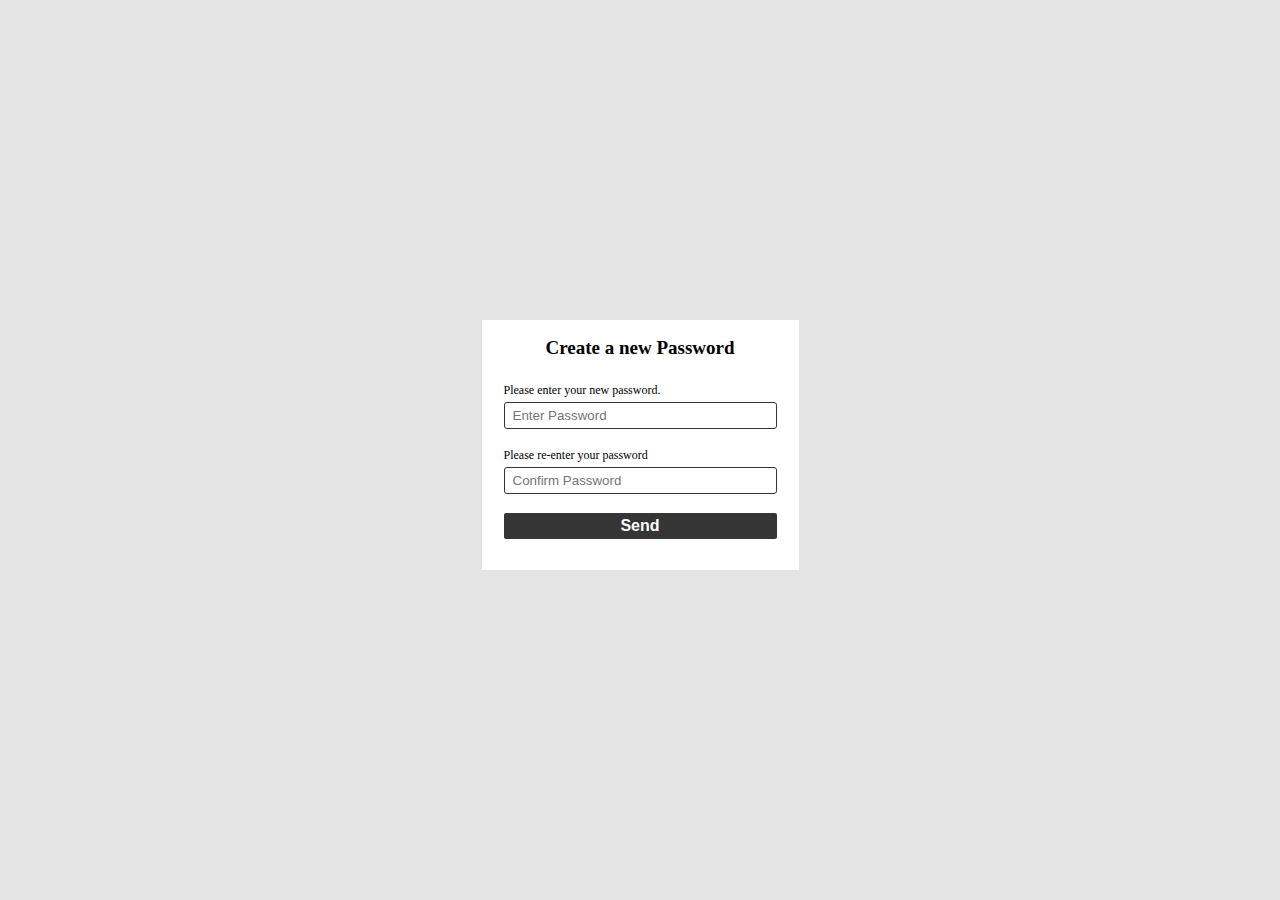
==== index.html @ 12a8a69d "Rename newpassword.html to index.html" ====
<!DOCTYPE html>
<html lang="en">
<head>
	<meta charset="UTF-8">
	<meta http-equiv="X-UA-Compatible" content="IE=edge">
    <meta name="viewport" content="width=device-width, initial-scale=1">
	<title>  </title>
    <link rel="stylesheet" type="text/css" href="newpassword.css" />

</head>	
<body>

<div class="form-container">
    <form action="#" method="POST" class="form-wrap">
        <h2>Create a new Password</h2>
        <p>Please enter your new password.</p>
        <div class="form-box">
            <input type="text" placeholder="Enter Password" />
        </div>
        <p>Please re-enter your password</p>
        <div class="form-box">
            <input type="text" placeholder="Confirm Password" />
        </div>
        <div class="form-submit">
            <input type="submit" value="Send" />
        </div>
    </form>
</div>

</body>
</html>
---- newpassword.css ----
*{
    margin: 0px;
    padding: 2px;
    box-sizing: border-box;
}

body {
    background: #e4e4e4;
}

.form-container {
    display: flex;
    height: 98vh;
    width: 100%;
    justify-content: center;
    align-items: center;
}

.form-container p {
    font-size: 12px;
}
.form-container .form-wrap {
    background: #fff;
    width: 25%;
    height:250px;
    padding: 15px 20px;
}

.form-container .form-wrap h2 {
    text-align: center;
    margin: 0px 0px 20px;
    font-size: 19px;
}

.form-container .form-wrap .form-box {
    margin: 0px 0px 15px;
}

.form-container .form-wrap .form-box input[type="text"]{
    padding: 5px 8px;
    border-radius: 3px;
    border: 1px solid #353535;
    width: 100%;
}

.form-container .form-wrap .form-submit {
    display: flex;
    justify-content: center;
}


.form-container .form-wrap .form-submit input[type="submit"] {
    padding: 4px 10px;
    border: none;
    border-radius: 2px;
    background: #353535;
    color: #fff;
    font-weight: 800;
    width: 100%;
    cursor: pointer;
    font-size: 16px;
}
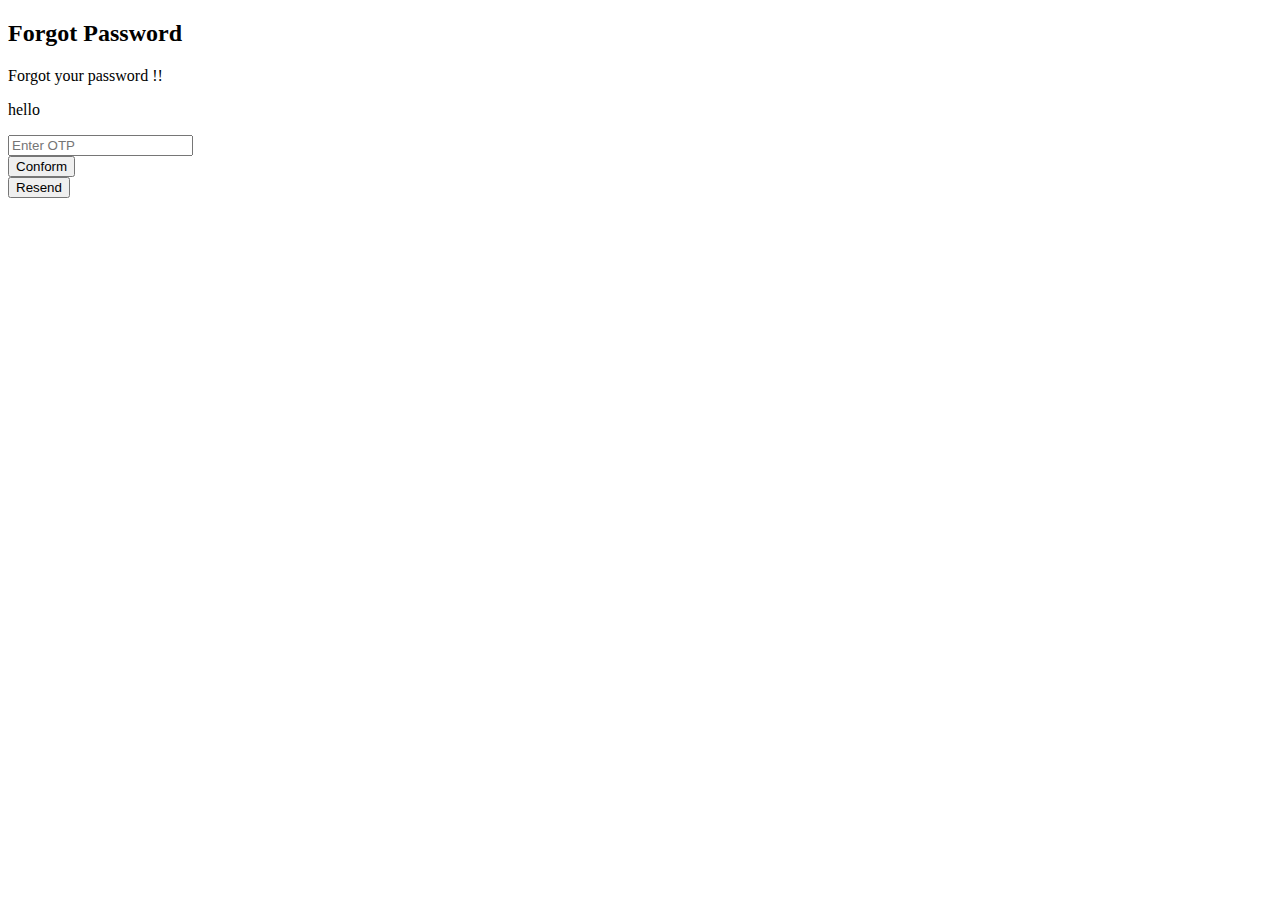
==== commit cb147bdd: "Rename diff.html to index.html" ====
--- a/index.html
+++ b/index.html
@@ -1,31 +1,35 @@
-<!DOCTYPE html>
-<html lang="en">
-<head>
-	<meta charset="UTF-8">
-	<meta http-equiv="X-UA-Compatible" content="IE=edge">
-    <meta name="viewport" content="width=device-width, initial-scale=1">
-	<title>  </title>
-    <link rel="stylesheet" type="text/css" href="newpassword.css" />
-
-</head>	
-<body>
-
-<div class="form-container">
-    <form action="#" method="POST" class="form-wrap">
-        <h2>Create a new Password</h2>
-        <p>Please enter your new password.</p>
-        <div class="form-box">
-            <input type="text" placeholder="Enter Password" />
-        </div>
-        <p>Please re-enter your password</p>
-        <div class="form-box">
-            <input type="text" placeholder="Confirm Password" />
-        </div>
-        <div class="form-submit">
-            <input type="submit" value="Send" />
-        </div>
-    </form>
-</div>
-
-</body>
-</html>	
+<!DOCTYPE html>
+<html lang="en">
+<head>
+	<meta charset="UTF-8">
+	<meta http-equiv="X-UA-Compatible" content="IE=edge">
+    <meta name="viewport" content="width=device-width, initial-scale=1">
+	<title>  </title>
+    <link rel="stylesheet" type="text/css" href="otp.css" />
+
+</head>	
+<body>
+
+<div class="form-container">
+    <form action="#" method="POST" class="form-wrap">
+        <h2>Forgot Password</h2>
+        <p>Forgot your password !!</p>
+        <p>hello</p>
+        <div class="form-box">
+            <input type="text" placeholder="Enter OTP" />
+        </div>
+    <div>
+        <div class="form-submit">
+            <input type="submit" value="Conform" />
+        </div>
+
+        <div class="form-submit">
+            <input type="submit" value="Resend" />
+        </div>
+
+    </div>
+    </form>
+</div>
+
+</body>
+</html>	
